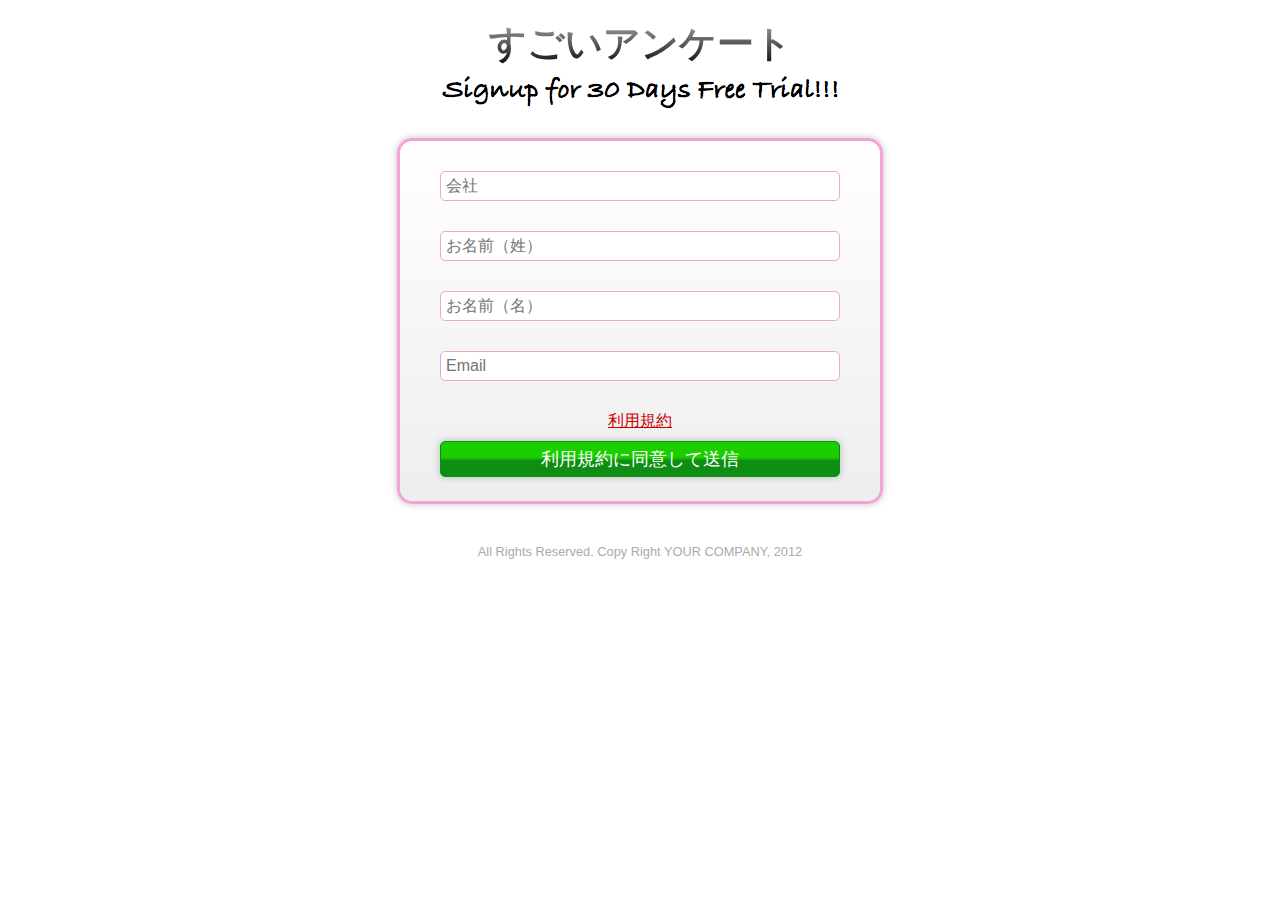
==== index.html @ 90dbe7df "first commit" ====
<!DOCTYPE html>
<html>
    <head>
        <meta http-equiv="Content-Type" content="text/html; charset=UTF-8">
        <link rel="stylesheet" href="css/signup.css" />
        <script src="https://ajax.googleapis.com/ajax/libs/jquery/1.7.2/jquery.min.js"></script>
        <script src="https://ajax.aspnetcdn.com/ajax/jquery.validate/1.9/jquery.validate.min.js"></script>
        <script src="js/jquery.validate.messages_ja.js"></script>
    </head>
<body>
<script type="text/javascript"> 
function setUsername(emailAddr){
    var domain = "PLEASE_SET_YOUR_DOMAIN";
    var lat=emailAddr.indexOf("@");
    var userFront = emailAddr.substring(0, lat);
    var random_num = Math.floor(Math.random() * 9999)
    document.forms['signup_form'].UserUsername.value = userFront + "+" + random_num + "@" + domain;
    return true;
}

$("document").ready(function(){
    $("#signup_form").validate();
});
</script>

<form action="https://www.salesforce.com/leadcapture/PartnerSignupServlet" method="post" id="signup_form" name="signup_form" onsubmit="javascript:return setUsername(document.signup_form['UserEmail'].value)">

<input type="hidden" name="Lead.Partner_Account__c" id="Partner_Account__c" value="PLESE_SET_YOUR_ACCOUNT_ID"/>
<input name="Lead.Referrer_Company__c" value="PLEASE_SET_YOUR_COMPANY_NAME" type="hidden" />
<input type="hidden" name="successPage" value='https://PLEASE_SET_YOUR_DOMAIN/signup/success.html' />
<input type="hidden" name="failPage" value='https://PLEASE_SET_YOUR_DOMAIN/signup/fail.html' />
<input type="hidden" name="formName" value="PLEASE_SET_YOUR_FORMNAME" />

<input type="hidden" name="UserUsername" value="" />
<input type="hidden" name="resultWebApp" value="/ROOT" />
<input type="hidden" name="process_form" value="true" />
<input type="hidden" id="CompanyCountry" name="CompanyCountry" value="JP" />
<input type="hidden" id="CompanyLanguage" name="CompanyLanguage" value="ja" />
<input name="LeadSource" value="Trialforce - OEM" type="hidden" />

<div id='top'>
    <h1>すごいアンケート</h1>
    <img src="image/signup_for_30_days_free_trial.png" />
</div>
<div id='middle'>
    <div class="input_container_tall">
        <input type='text' name="CompanyName" class="required" placeholder="会社" maxlength="255" />
    </div> 
    <div class="input_container_tall">
        <input type='text' name="UserLastName" class="required" placeholder="お名前（姓）" maxlength="255"  />
    </div>
    <div class="input_container_tall">
        <input type='text' name="UserFirstName" class="required" placeholder="お名前（名）" maxlength="255" />
    </div>
    <div class="input_container_tall">
        <input type='text' name="UserEmail" class="required email sfdcUsername" placeholder="Email" maxlength="255" />
    </div>
    <div class="input_container_small" style="text-align:center;">
       <input type="hidden" name="SubscriptionAgreement" value="on" />
       <a class="terms" href="PLEASE_SET_YOUR_TERM_AND_AGREEMENT" target="_blank">利用規約</a>
    </div>
    <div class="input_container_small">
        <button type="submit" class="mybutton" />利用規約に同意して送信</button>
    </div>
</div>
<div id='bottom'>
    <h3>All Rights Reserved. Copy Right YOUR COMPANY, 2012</h3>
</div>
</form>
</body>
</html>
---- css/signup.css ----
* {
margin:0;
padding:0;
}

body {
font-family: 'ヒラギノ丸ゴ Pro W3','Hiragino Maru Gothic Pro','メイリオ',Meiryo,'ＭＳ Ｐゴシック',sans-serif;
}

h1 {
font-size: 2.3em;
background: -webkit-gradient(linear, left top, left bottom, from(#aaa), to(#000));
-webkit-background-clip: text;
-webkit-text-fill-color: transparent;
}

h2 {
font-size: 1.1em;
color: #0e8e12;
}

h3{
font-size: 0.8em;
font-weight: normal;
color: #aaa;
}

form {
margin: 0;
padding: 0;
}

input {
font-size: 1.0em;
width: 97%;
padding: 5px;
border: solid 1px #f4a4d4;
-moz-border-radius: 5px;
-webkit-border-radius: 5px;
}

button {
color: #ffffff;
font-size: 1.1em;
width: 100%;
padding: 5px;
border: solid 1px #0e8e12;
-moz-border-radius: 5px;
-webkit-border-radius: 5px;
box-shadow: 0 0 7px rgba(50,50,50,0.3);
-moz-box-shadow: 0 0 7px rgba(50,50,50,0.3);
-webkit-box-shadow: 0 0 7px rgba(50,50,50,0.3);
background: #1bce00;
background: -moz-linear-gradient(top,  #1bce00 45%, #0e8e12 55%);
background: -webkit-gradient(linear, left top, left bottom, color-stop(45%,#1bce00), color-stop(55%,#0e8e12));
background: -webkit-linear-gradient(top,  #1bce00 45%,#0e8e12 55%);
background: -o-linear-gradient(top,  #1bce00 45%,#0e8e12 55%);
background: -ms-linear-gradient(top,  #1bce00 45%,#0e8e12 55%);
background: linear-gradient(top,  #1bce00 45%,#0e8e12 55%);
filter: progid:DXImageTransform.Microsoft.gradient( startColorstr='#1bce00', endColorstr='#0e8e12',GradientType=0 );
}

button:active {
box-shadow: 0 0 0 rgba(50,50,50,0.3);
-moz-box-shadow: 0 0 0 rgba(50,50,50,0.3);
-webkit-box-shadow: 0 0 0 rgba(50,50,50,0.3);
background: #1bce00;
background: -moz-linear-gradient(top, #0e8e12 45%, #1bce00 55%);
background: -webkit-gradient(linear, left top, left bottom, color-stop(45%,#0e8e12), color-stop(55%,#1bce00));
background: -webkit-linear-gradient(top, #0e8e12 45%,#1bce00 55%);
background: -o-linear-gradient(top, #0e8e12 45%,#1bce00 55%);
background: -ms-linear-gradient(top, #0e8e12 45%,#1bce00 55%);
background: linear-gradient(top, #0e8e12 45%,#1bce00 55%);
filter: progid:DXImageTransform.Microsoft.gradient( startColorstr='#0e8e12', endColorstr='#1bce00',GradientType=0 );
}

#top {
color: #F62817;
margin: 20px auto;
text-align: center;
}

#middle {
position: relative;
width: 400px;
margin: 0 auto 0 auto;
padding: 30px 40px;
border: solid 3px #f4a4d4;
-moz-border-radius: 15px;
-webkit-border-radius: 15px;
background: -moz-linear-gradient(center bottom, #eee 2%,#fff 100%);
background: -webkit-gradient(linear, left bottom, left top, color-stop(0.02, #eee),color-stop(1, #fff));
box-shadow: 0 0 7px rgba(50,50,50,0.3);
-moz-box-shadow: 0 0 7px rgba(50,50,50,0.3);
-webkit-box-shadow: 0 0 7px rgba(50,50,50,0.3);
}

#bottom {
color: #ccc;
margin: 40px auto;
text-align: center;
}

.terms {
color: #cc0000;
}

.input_container_tall {
clear: both;
height: 60px;
}

.input_container_small {
clear: both;
height: 30px;
}
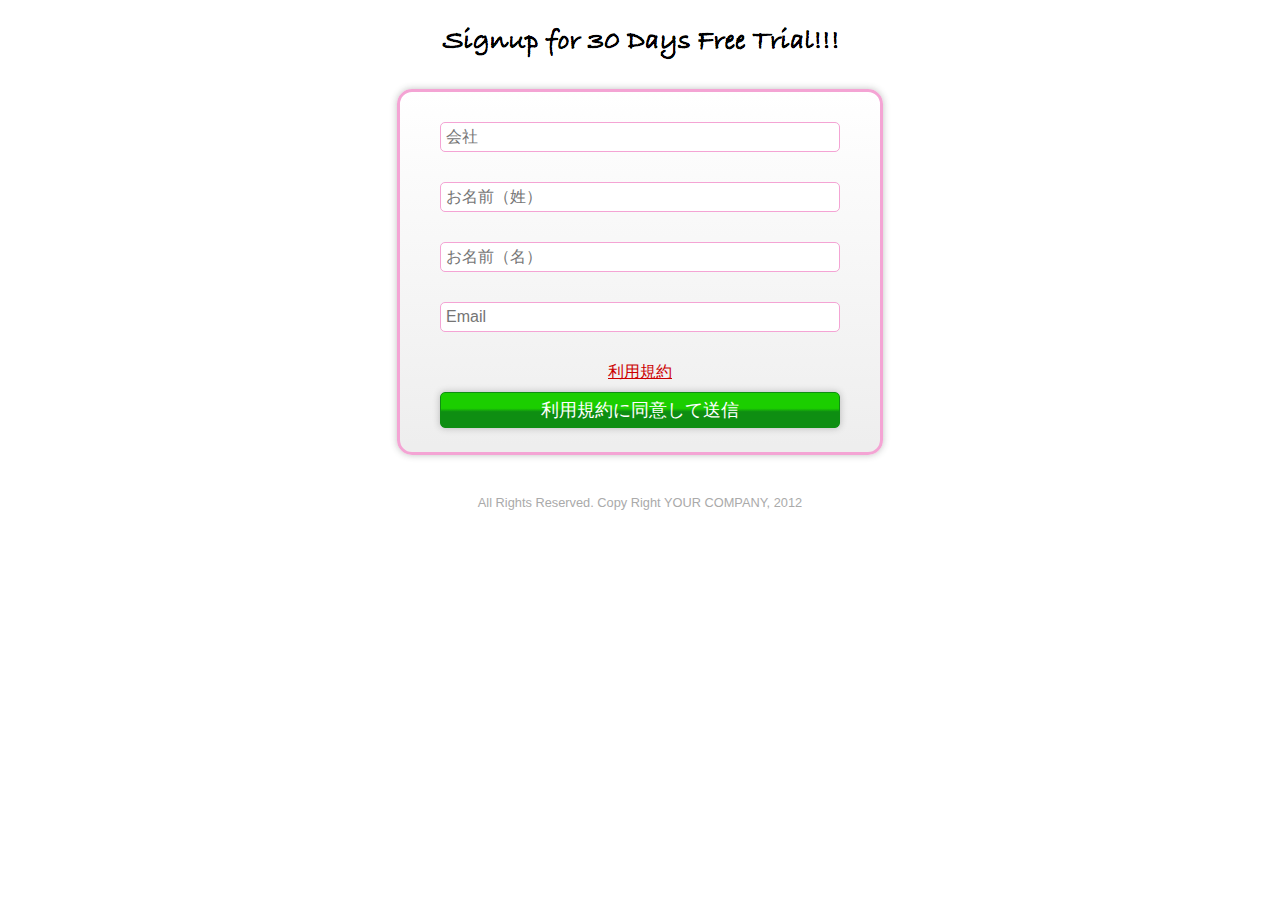
==== commit a8afb976: "removed app name" ====
--- a/index.html
+++ b/index.html
@@ -25,21 +25,22 @@
 
 <form action="https://www.salesforce.com/leadcapture/PartnerSignupServlet" method="post" id="signup_form" name="signup_form" onsubmit="javascript:return setUsername(document.signup_form['UserEmail'].value)">
 
+<!-- CONFIG SECTION -->
 <input type="hidden" name="Lead.Partner_Account__c" id="Partner_Account__c" value="PLESE_SET_YOUR_ACCOUNT_ID"/>
-<input name="Lead.Referrer_Company__c" value="PLEASE_SET_YOUR_COMPANY_NAME" type="hidden" />
+<input type="hidden" name="Lead.Referrer_Company__c" value="PLEASE_SET_YOUR_COMPANY_NAME" />
 <input type="hidden" name="successPage" value='https://PLEASE_SET_YOUR_DOMAIN/signup/success.html' />
 <input type="hidden" name="failPage" value='https://PLEASE_SET_YOUR_DOMAIN/signup/fail.html' />
 <input type="hidden" name="formName" value="PLEASE_SET_YOUR_FORMNAME" />
+<!-- CONFIG SECTION -->
 
 <input type="hidden" name="UserUsername" value="" />
 <input type="hidden" name="resultWebApp" value="/ROOT" />
 <input type="hidden" name="process_form" value="true" />
 <input type="hidden" id="CompanyCountry" name="CompanyCountry" value="JP" />
 <input type="hidden" id="CompanyLanguage" name="CompanyLanguage" value="ja" />
-<input name="LeadSource" value="Trialforce - OEM" type="hidden" />
+<input type="hidden" name="LeadSource" value="Trialforce - OEM" />
 
 <div id='top'>
-    <h1>すごいアンケート</h1>
     <img src="image/signup_for_30_days_free_trial.png" />
 </div>
 <div id='middle'>
